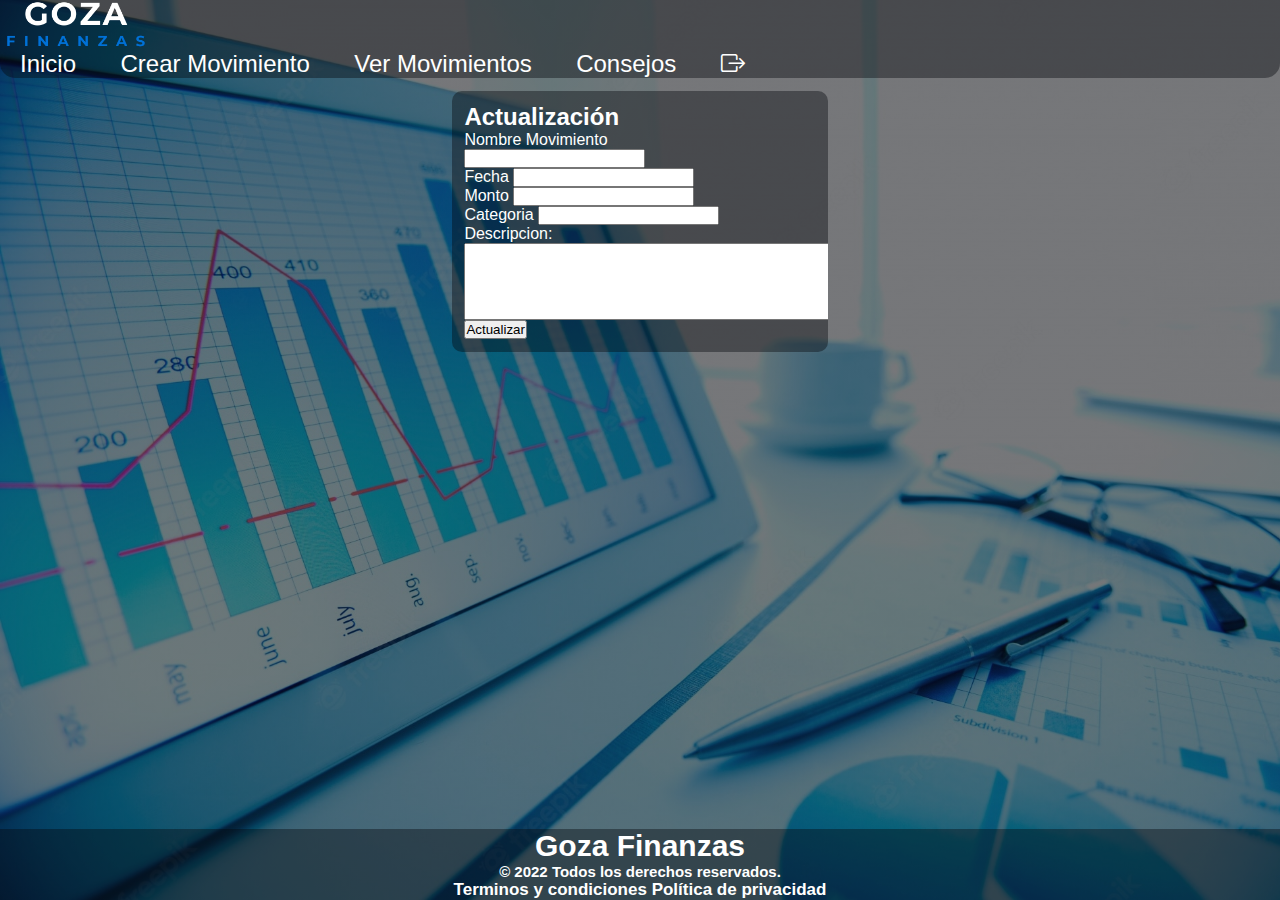
==== src/main/resources/static/actualizarMovimientos.html @ 064e8e6f "first commit" ====
<html lang="en" xmlns:th="http://www.thymeleaf.org">

  <head>
    <!--Esto permite codificar asentos y los caracteres especiales -->
    <meta charset="utf-8">
    <!--Activa responsive de la web-->
    <meta name="viewport" conten="width=device-width, initial-scale=1.0">
    <!--Activa compatibilidad con navegadores viejos-->
    <meta hhtp-equiv="X-UA-Compatible" content="ie-edge">
    <title>Actualizar movimientos - GozaFinanzas</title>
    
    <link href="https://cdn.jsdelivr.net/npm/bootstrap@5.2.1/dist/css/bootstrap.min.css" rel="stylesheet" integrity="sha384-iYQeCzEYFbKjA/T2uDLTpkwGzCiq6soy8tYaI1GyVh/UjpbCx/TYkiZhlZB6+fzT" crossorigin="anonymous">
    <script src="https://cdn.jsdelivr.net/npm/bootstrap@5.2.1/dist/js/bootstrap.bundle.min.js" integrity="sha384-u1OknCvxWvY5kfmNBILK2hRnQC3Pr17a+RTT6rIHI7NnikvbZlHgTPOOmMi466C8" crossorigin="anonymous"></script>
    <link rel="stylesheet" href="css/crearMovimientos.css">
    <link rel="stylesheet" href="https://cdn.jsdelivr.net/npm/bootstrap-icons@1.9.1/font/bootstrap-icons.css">
    <!--JQUERY-->
    <script
    src="https://ajax.googleapis.com/ajax/libs/jquery/3.3.1/jquery.min.js"></script>
  
  </head>
    
  <body>
    <!--inicio nav / barra de navegación-->
    <nav class="container-navbar">
      <div class="navbar">
        <img  src="./img/2.png" class="logo-navbar" alt="logo-navbar">
      <ul>
        <li><a href="./index.html">Inicio</a></li>
        <li><a href="./crearMovimientos.html">Crear Movimiento</a></li>
        <li><a href="./verMovimientos.html">Ver Movimientos</a></li>
        <li><a href="./consejos.html">Consejos</a></li>
        <li><a onclick="salir()" class="nav-link bi bi-box-arrow-right" href="./login.html"></a></li>
      </ul>
    </div>
    </nav>
      <!--Fin nav / barra de navegación-->
      <!--Inicio contenido-->

      <main>
        <section id="section-form">
          <!--Crear formulario-->
          <!--La etiqueta form genera el onsubmit por lo tanto vamos a:-->
          <!--con onsubmit hacemos que pueda llamar la función de js-->
          <!-- el onsubmit recarga la página por lo tanto debemos apagarlo-->
          <!--Los for es para relacionar el label con el input-->
          <!--El atributo name permite a un script acceder a su contenido.
          Básicamente cuando el evento carga la información mediante el name podemos
          acceder a ella, sin necesidad de usar precisamente id con todo el codigo largo-->
          <form onsubmit="actualizarMovimientos(event)" class="mb-3" id="form">
            <!--Nombre mascota-->
            <h2>Actualización</h2>
            <label for="nombre" class="form-label">
              Nombre Movimiento
            </label>
            <br />
            <input name="nombre" type="text" id="nombre" class="form-control" required/> 
            <label for="fecha" class="form-label">
              <br />
              Fecha
            </label>
            <input name="fecha" type="text" id="fecha" class="form-control" required/>
            <br />
            <label name="monto" for="monto" class="form-label" >
              Monto
            </label>
            <input type="text" id="monto" class="form-control"required/>
            <br />
            <!--Raza-->
            <label for="categoria" class="form-label">
              Categoria
            </label>
            <input name="categoria" type="text" id="categoria" class="form-control" required/>
            <br />

            <!--Observación-->
            <label for="descripcion" class="form-label">Descripcion: </label>
            <br />
            <textarea
              id="descripcion"
              name="descripcion"
              rows="5"
              cols="80"
              class="form-control"
            ></textarea required>
            <br />
            <div id="cont-btn">
              <!--Centrar botón-->
              <button type="submit" class="btn btn-outline-primary" data-bs-toggle="modal" data-bs-target="#exampleModal" id="btn-form">
                Actualizar
              </button>
            </div>
          </form>
        </section>
      </main>

      <footer>
        <h2 style="font-size: 30px">
          Goza Finanzas
          <span style="font-size: 15px"
            >© 2022 Todos los derechos reservados.</span
          >
          <span style="font-size: 17px"
            >Terminos y condiciones Política de privacidad</span
          >
        </h2>
      </footer>
      <script src="./js/actualizarMovimiento.js"></script>
      <script src="./js/salir.js"></script>
    </body> 
</html>
---- src/main/resources/static/css/crearMovimientos.css ----
@import url(diseño.css);

#section-form {
    margin: auto;
    padding: 1%;
    width: 30%;
    height: 100%;
    background:rgba(5,7,12,0.40);
    border-radius: 10px;
    overflow: auto;
}

label {
    color: white;
}

#section-form h2{
    color: white;
}
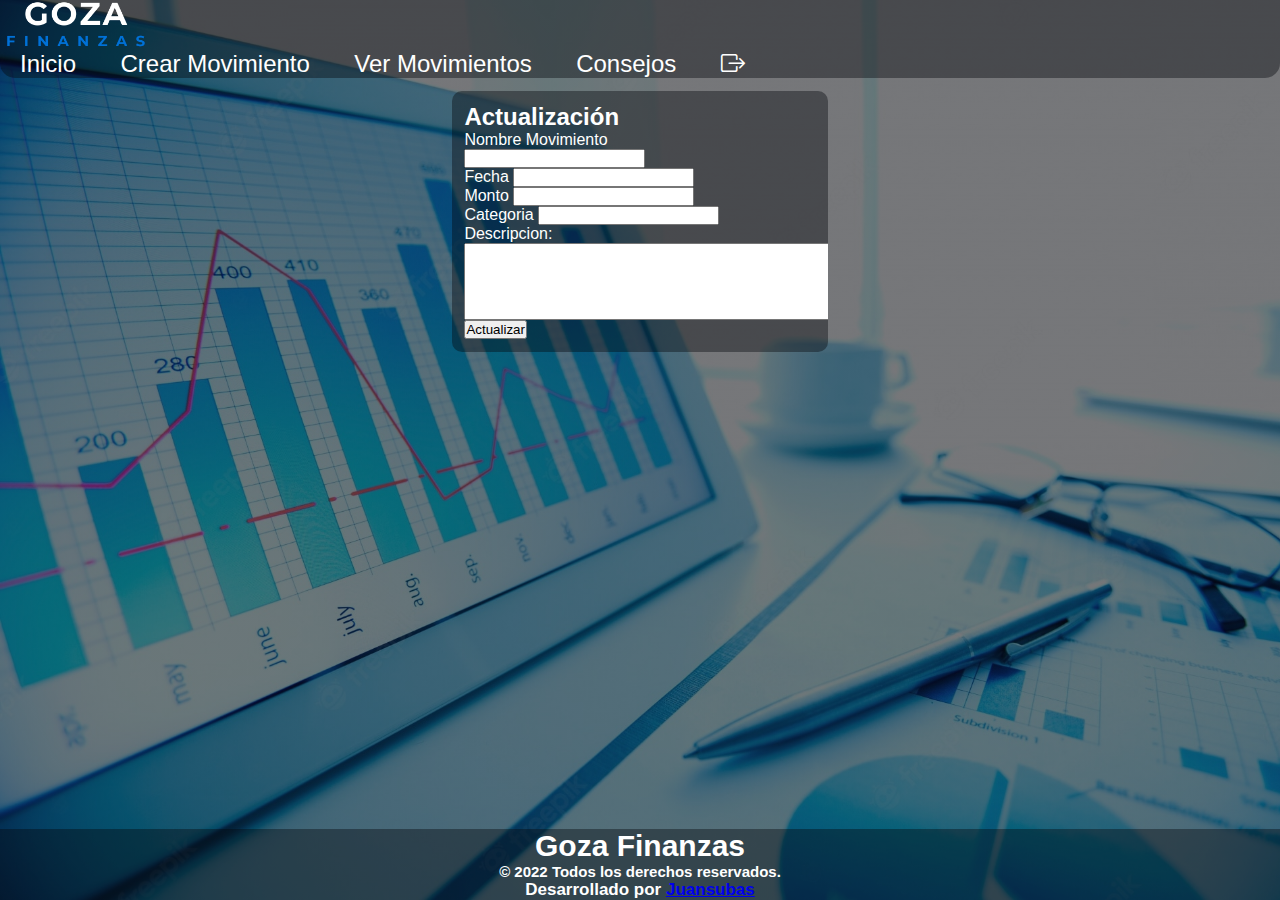
==== commit 0826af58: "Update Footer and Login" ====
--- a/src/main/resources/static/actualizarMovimientos.html
+++ b/src/main/resources/static/actualizarMovimientos.html
@@ -25,7 +25,7 @@
       <div class="navbar">
         <img  src="./img/2.png" class="logo-navbar" alt="logo-navbar">
       <ul>
-        <li><a href="./index.html">Inicio</a></li>
+        <li><a href="./inicio.html">Inicio</a></li>
         <li><a href="./crearMovimientos.html">Crear Movimiento</a></li>
         <li><a href="./verMovimientos.html">Ver Movimientos</a></li>
         <li><a href="./consejos.html">Consejos</a></li>
@@ -100,7 +100,7 @@
             >© 2022 Todos los derechos reservados.</span
           >
           <span style="font-size: 17px"
-            >Terminos y condiciones Política de privacidad</span
+            >Desarrollado por <a href="https://github.com/juansubas" target="_blank">Juansubas</a></span
           >
         </h2>
       </footer>
